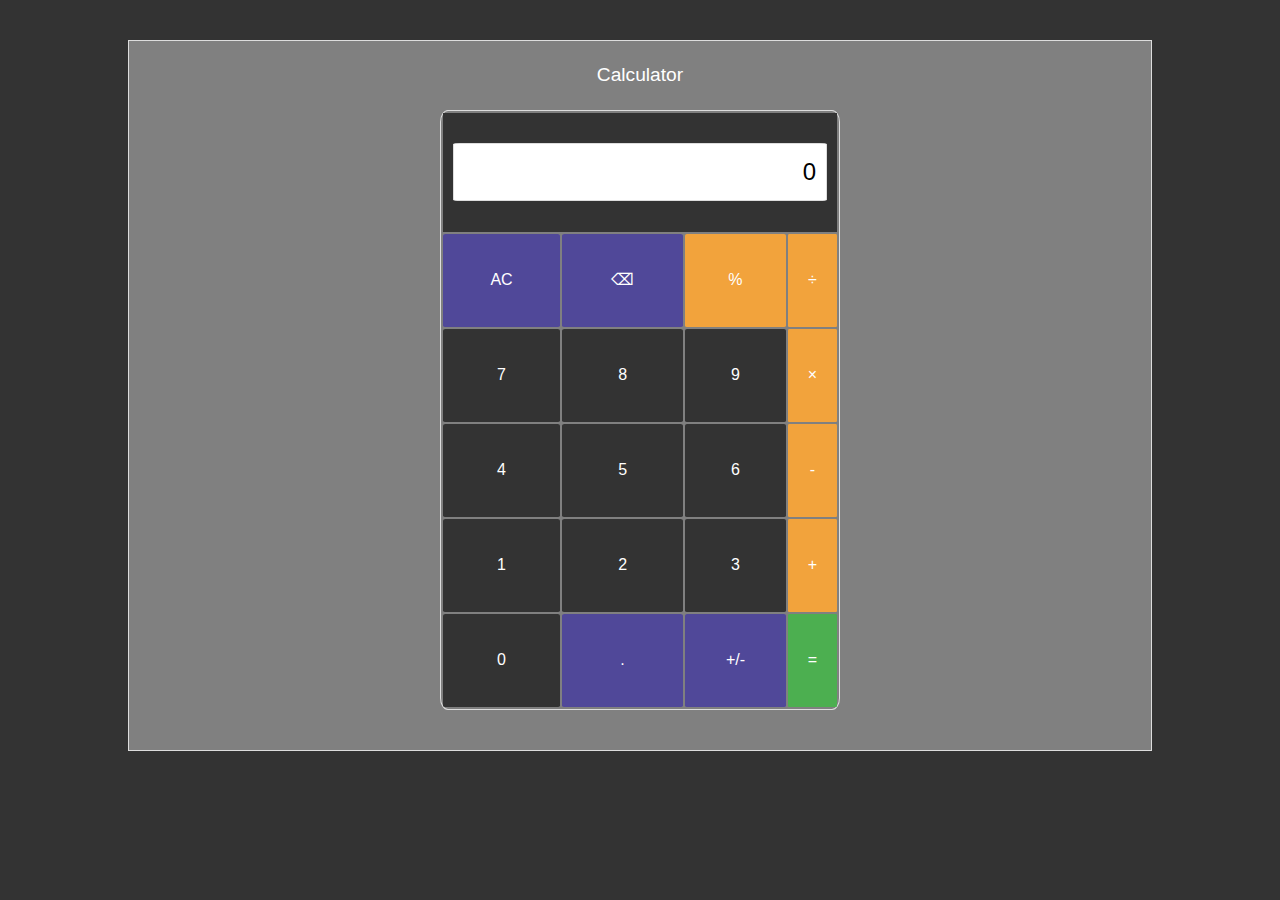
==== Calculator/testCal.html @ 5ae06198 "test cases" ====
<!DOCTYPE html>
<html lang="en">
  <head>
    <meta charset="UTF-8" />
    <meta name="viewport" content="width=device-width, initial-scale=1.0" />
    <title>Calculator</title>
    <link rel="stylesheet" href="Calculator.css" />
  </head>
  <body>
    <div class="container" id="container">
      <header class="header">
        <h1>Calculator</h1>
      </header>
      <table class="calculator" id="calculator">
        <tr class="result">
          <td colspan="4">
            <p id="result">0</p>
          </td>
        </tr>
        <tr class="first-row">
          <td><button id="clear">AC</button></td>
          <td><button id="backspace">⌫</button></td>
          <td><button id="remainder" class="operator">%</button></td>
          <td><button id="divide" class="operator">÷</button></td>
        </tr>
        <tr class="second-row">
          <td><button id="7" class="number">7</button></td>
          <td><button id="8" class="number">8</button></td>
          <td><button id="9" class="number">9</button></td>
          <td><button id="multiply" class="operator">×</button></td>
        </tr>
        <tr class="third-row">
          <td><button id="4" class="number">4</button></td>
          <td><button id="5" class="number">5</button></td>
          <td><button id="6" class="number">6</button></td>
          <td><button id="subtract" class="operator">-</button></td>
        </tr>
        <tr class="fourth-row">
          <td><button id="1" class="number">1</button></td>
          <td><button id="2" class="number">2</button></td>
          <td><button id="3" class="number">3</button></td>
          <td><button id="add" class="operator">+</button></td>
        </tr>
        <tr class="last-row">
          <td><button id="0" class="number">0</button></td>
          <td><button id="decimal">.</button></td>
          <td><button id="operatorSign">+/-</button></td>
          <td colspan="2"><button id="equals">=</button></td>
        </tr>
      </table>
    </div>
    <script src="Calculator.js"></script>
  </body>
</html>
---- Calculator/Calculator.css ----
/* Modified CSS Reset */
@import "modern-normalize";

/* Global Styles */
:root {
  line-height: 1.5;
}

/* Box-sizing */
*,
*::before,
*::after {
  box-sizing: border-box;
}

/* Reset Margin and Padding */
* {
  margin: 0;
  padding: 0;
}

/* Typography */
body {
  line-height: 1.5;
  -webkit-font-smoothing: antialiased;
}

/* Media Defaults */
img,
picture,
video,
canvas,
svg {
  display: block;
  max-width: 100%;
}

img {
  max-inline-size: 100%;
}

/* Form Elements */
input,
button,
textarea,
select {
  font: inherit;
}

/* Text Overflow */
p,
h1,
h2,
h3,
h4,
h5,
h6 {
  overflow-wrap: break-word;
  font-size: inherit;
  font-weight: inherit;
}

/* Reset Margins */
h1,
h2,
h3,
h4,
h5,
figure,
p,
ol,
ul {
  margin: 0;
}

ol[role="list"],
ul[role="list"] {
  list-style: none;
  padding-inline: 0;
}

/* Root Stacking Context */
#root,
#__next {
  isolation: isolate;
}

/* Body Styling */
body {
  font-family: -apple-system, BlinkMacSystemFont, "Segoe UI", Roboto, Oxygen,
    Ubuntu, Cantarell, "Open Sans", "Helvetica Neue", sans-serif;
  background-color: #333;
  margin: 0;
  padding: 0;
}
.container {
  width: 80%;
  height: 80%;
  margin: 40px auto;
  padding: 20px;
  background-color: #808080;
  border: 1px solid #ddd;
}
.header {
  background-color: #808080;
  color: #fff;
  text-align: center;
  font-size: 1.2rem;
  font-weight: lighter;
}
.calculator {
  border: 1px solid #ddd;
  background-color: #808080;
  width: 400px;
  height: 600px;
  border-radius: 2%;
  margin: 20px auto;
  box-shadow: 0 2px 4px rgba(0, 0, 20%, 0.5);
}
.result {
  background-color: #333;
  border-radius: 2%;
  margin-bottom: 1px solid;
  width: 70%;
  height: 20%;
}

.result p {
  background-color: #fff;
  font-size: 1.5rem;
  border-radius: 2%;
  overflow: hidden;
  display: flex;
  justify-content: flex-end;
  align-items: center;
  box-sizing: border-box;
  padding: 10px;
  margin-left: 10px;
  margin-right: 10px;
  width: 100%;
  min-width: 374px;
  min-height: 56px;
  max-width: 374px;
  border: 1px solid #ddd;
}
button {
  width: 100%;
  height: 100%;
  border: none;
  border-radius: 2%;
  background-color: #333;
  color: #fff;
  font-size: 1rem;
  font-weight: lighter;
  cursor: pointer;
}

button.operator {
  background-color: #f2a33c;
  color: #fff;
}

button#decimal,
button#operatorSign,
button#equals,
button#clear,
button#backspace {
  background-color: #504899;
  color: #fff;
}

button#equals {
  background-color: #4caf50;
}

/* Active state styles for buttons */
button:active {
  background-color: #555;
}
button.operator:active {
  background-color: #e67e73; /* Change to a darker color when clicked */
}
#equals:active {
  background-color: #3e8e41;
}

button#decimal:active,
button#operatorSign:active,
button#clear:active {
  background-color: #3b3f4e; /* Change to a darker color when clicked
      */
}
#backspace:active {
  background-color: #3b3f4e;
}
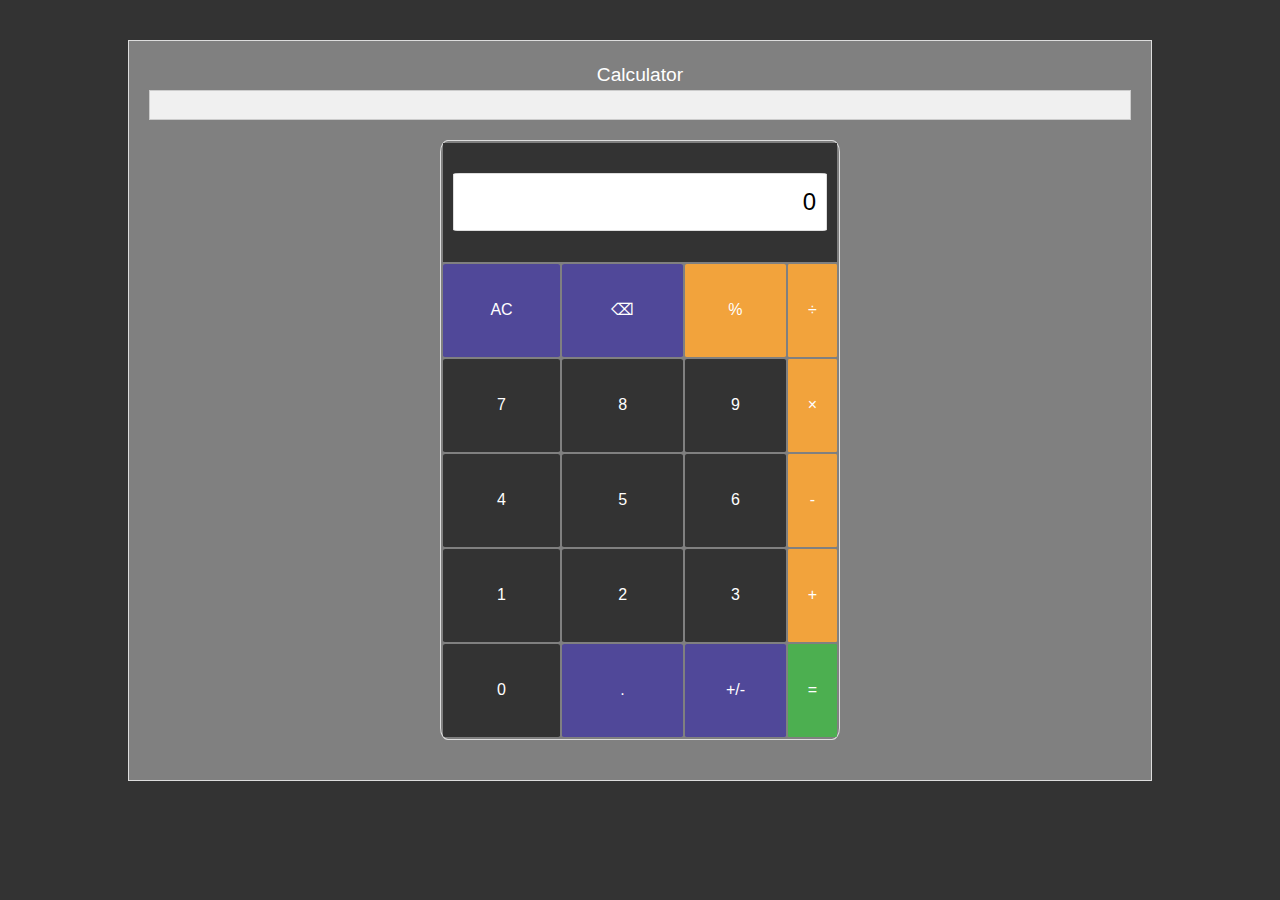
==== commit 2048532c: "test case successfull" ====
--- a/Calculator/testCal.html
+++ b/Calculator/testCal.html
@@ -4,13 +4,14 @@
     <meta charset="UTF-8" />
     <meta name="viewport" content="width=device-width, initial-scale=1.0" />
     <title>Calculator</title>
-    <link rel="stylesheet" href="Calculator.css" />
+    <link rel="stylesheet" href="testCal.css" />
   </head>
   <body>
     <div class="container" id="container">
       <header class="header">
         <h1>Calculator</h1>
       </header>
+      <div id="calculation-sequence" class="calculation-sequence"></div>
       <table class="calculator" id="calculator">
         <tr class="result">
           <td colspan="4">
@@ -49,6 +50,6 @@
         </tr>
       </table>
     </div>
-    <script src="Calculator.js"></script>
+    <script src="testCal.js"></script>
   </body>
 </html>
--- a/Calculator/testCal.css
+++ b/Calculator/testCal.css
@@ -0,0 +1,210 @@
+/* Modified CSS Reset */
+@import "modern-normalize";
+
+/* Global Styles */
+:root {
+  line-height: 1.5;
+}
+
+/* Box-sizing */
+*,
+*::before,
+*::after {
+  box-sizing: border-box;
+}
+
+/* Reset Margin and Padding */
+* {
+  margin: 0;
+  padding: 0;
+}
+
+/* Typography */
+body {
+  line-height: 1.5;
+  -webkit-font-smoothing: antialiased;
+}
+
+/* Media Defaults */
+img,
+picture,
+video,
+canvas,
+svg {
+  display: block;
+  max-width: 100%;
+}
+
+img {
+  max-inline-size: 100%;
+}
+
+/* Form Elements */
+input,
+button,
+textarea,
+select {
+  font: inherit;
+}
+
+/* Text Overflow */
+p,
+h1,
+h2,
+h3,
+h4,
+h5,
+h6 {
+  overflow-wrap: break-word;
+  font-size: inherit;
+  font-weight: inherit;
+}
+
+/* Reset Margins */
+h1,
+h2,
+h3,
+h4,
+h5,
+figure,
+p,
+ol,
+ul {
+  margin: 0;
+}
+
+ol[role="list"],
+ul[role="list"] {
+  list-style: none;
+  padding-inline: 0;
+}
+
+/* Root Stacking Context */
+#root,
+#__next {
+  isolation: isolate;
+}
+
+/* Body Styling */
+body {
+  font-family: -apple-system, BlinkMacSystemFont, "Segoe UI", Roboto, Oxygen,
+    Ubuntu, Cantarell, "Open Sans", "Helvetica Neue", sans-serif;
+  background-color: #333;
+  margin: 0;
+  padding: 0;
+}
+.container {
+  width: 80%;
+  height: 80%;
+  margin: 40px auto;
+  padding: 20px;
+  background-color: #808080;
+  border: 1px solid #ddd;
+}
+.header {
+  background-color: #808080;
+  color: #fff;
+  text-align: center;
+  font-size: 1.2rem;
+  font-weight: lighter;
+}
+.calculation-sequence {
+  font-size: 1.2em;
+  margin-bottom: 10px;
+  min-height: 30px; /* Ensure consistent size */
+  overflow: hidden; /* Hide overflowed content */
+  text-overflow: ellipsis; /* Display ellipsis for overflowed content */
+  white-space: nowrap; /* Prevent text wrapping */
+  display: flex;
+  justify-content: flex-end;
+  padding: 10px;
+  box-sizing: border-box;
+  border: 1px solid #ccc;
+  background-color: #f0f0f0;
+}
+
+.calculator {
+  border: 1px solid #ddd;
+  background-color: #808080;
+  width: 400px;
+  height: 600px;
+  border-radius: 2%;
+  margin: 20px auto;
+  box-shadow: 0 2px 4px rgba(0, 0, 20%, 0.5);
+}
+.result {
+  background-color: #333;
+  border-radius: 2%;
+  margin-bottom: 1px solid;
+  width: 70%;
+  height: 20%;
+}
+
+.result p {
+  background-color: #fff;
+  font-size: 1.5rem;
+  border-radius: 2%;
+  overflow: hidden;
+  display: flex;
+  justify-content: flex-end;
+  align-items: center;
+  box-sizing: border-box;
+  padding: 10px;
+  margin-left: 10px;
+  margin-right: 10px;
+  width: 100%;
+  min-width: 374px;
+  min-height: 56px;
+  max-width: 374px;
+  border: 1px solid #ddd;
+}
+button {
+  width: 100%;
+  height: 100%;
+  border: none;
+  border-radius: 2%;
+  background-color: #333;
+  color: #fff;
+  font-size: 1rem;
+  font-weight: lighter;
+  cursor: pointer;
+}
+
+button.operator {
+  background-color: #f2a33c;
+  color: #fff;
+}
+
+button#decimal,
+button#operatorSign,
+button#equals,
+button#clear,
+button#backspace {
+  background-color: #504899;
+  color: #fff;
+}
+
+button#equals {
+  background-color: #4caf50;
+}
+
+/* Active state styles for buttons */
+button:active {
+  background-color: #555;
+}
+button.operator:active {
+  background-color: #e67e73; /* Change to a darker color when clicked */
+}
+#equals:active {
+  background-color: #3e8e41;
+}
+
+button#decimal:active,
+button#operatorSign:active,
+button#clear:active {
+  background-color: #3b3f4e; /* Change to a darker color when clicked
+      */
+}
+#backspace:active {
+  background-color: #3b3f4e;
+}
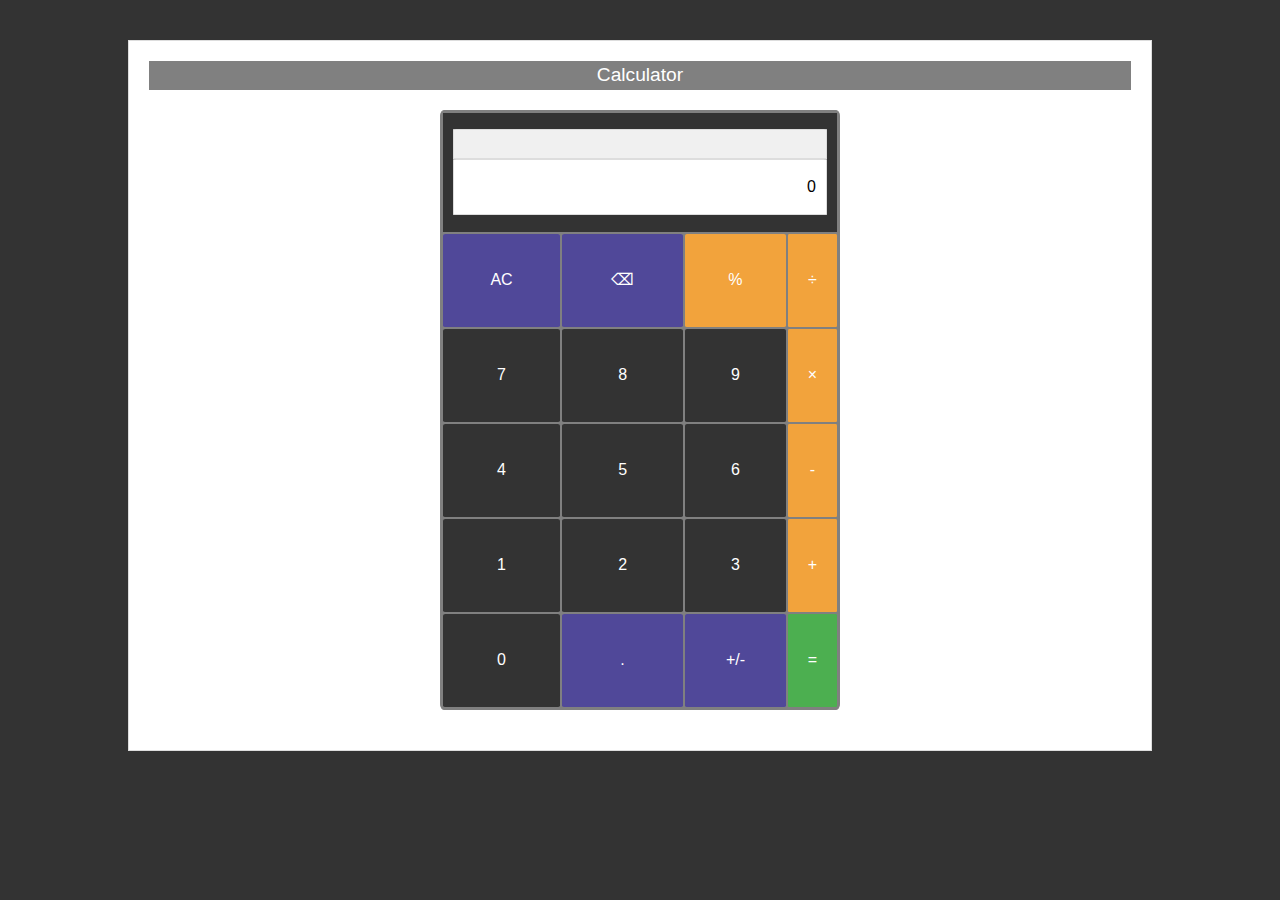
==== commit a3a8e5c0: "Successful test cases and finalized code" ====
--- a/Calculator/testCal.html
+++ b/Calculator/testCal.html
@@ -11,11 +11,11 @@
       <header class="header">
         <h1>Calculator</h1>
       </header>
-      <div id="calculation-sequence" class="calculation-sequence"></div>
       <table class="calculator" id="calculator">
         <tr class="result">
           <td colspan="4">
-            <p id="result">0</p>
+            <p id="calculation-sequence" class="calculation-sequence"></p>
+            <p id="display">0</p>
           </td>
         </tr>
         <tr class="first-row">
--- a/Calculator/testCal.css
+++ b/Calculator/testCal.css
@@ -98,7 +98,7 @@
   height: 80%;
   margin: 40px auto;
   padding: 20px;
-  background-color: #808080;
+  background-color: #fff;
   border: 1px solid #ddd;
 }
 .header {
@@ -108,27 +108,13 @@
   font-size: 1.2rem;
   font-weight: lighter;
 }
-.calculation-sequence {
-  font-size: 1.2em;
-  margin-bottom: 10px;
-  min-height: 30px; /* Ensure consistent size */
-  overflow: hidden; /* Hide overflowed content */
-  text-overflow: ellipsis; /* Display ellipsis for overflowed content */
-  white-space: nowrap; /* Prevent text wrapping */
-  display: flex;
-  justify-content: flex-end;
-  padding: 10px;
-  box-sizing: border-box;
-  border: 1px solid #ccc;
-  background-color: #f0f0f0;
-}
 
 .calculator {
-  border: 1px solid #ddd;
+  border: 1px solid #808080;
   background-color: #808080;
   width: 400px;
   height: 600px;
-  border-radius: 2%;
+  border-radius: 1%;
   margin: 20px auto;
   box-shadow: 0 2px 4px rgba(0, 0, 20%, 0.5);
 }
@@ -138,13 +124,15 @@
   margin-bottom: 1px solid;
   width: 70%;
   height: 20%;
-}
-
-.result p {
+ 
+}
+ p{
   background-color: #fff;
-  font-size: 1.5rem;
-  border-radius: 2%;
+  font-size: 1rem;
+  border-radius: 1%;
   overflow: hidden;
+  text-overflow: ellipsis;
+  white-space:nowrap;
   display: flex;
   justify-content: flex-end;
   align-items: center;
@@ -158,6 +146,14 @@
   max-width: 374px;
   border: 1px solid #ddd;
 }
+.calculation-sequence, .display {
+  font-size: 1.2rem;
+  margin-bottom: none;
+  min-height: 30px; /* Ensure consistent size */
+  padding: 0px;
+  box-sizing: border-box;
+  background-color: #f0f0f0;
+}
 button {
   width: 100%;
   height: 100%;
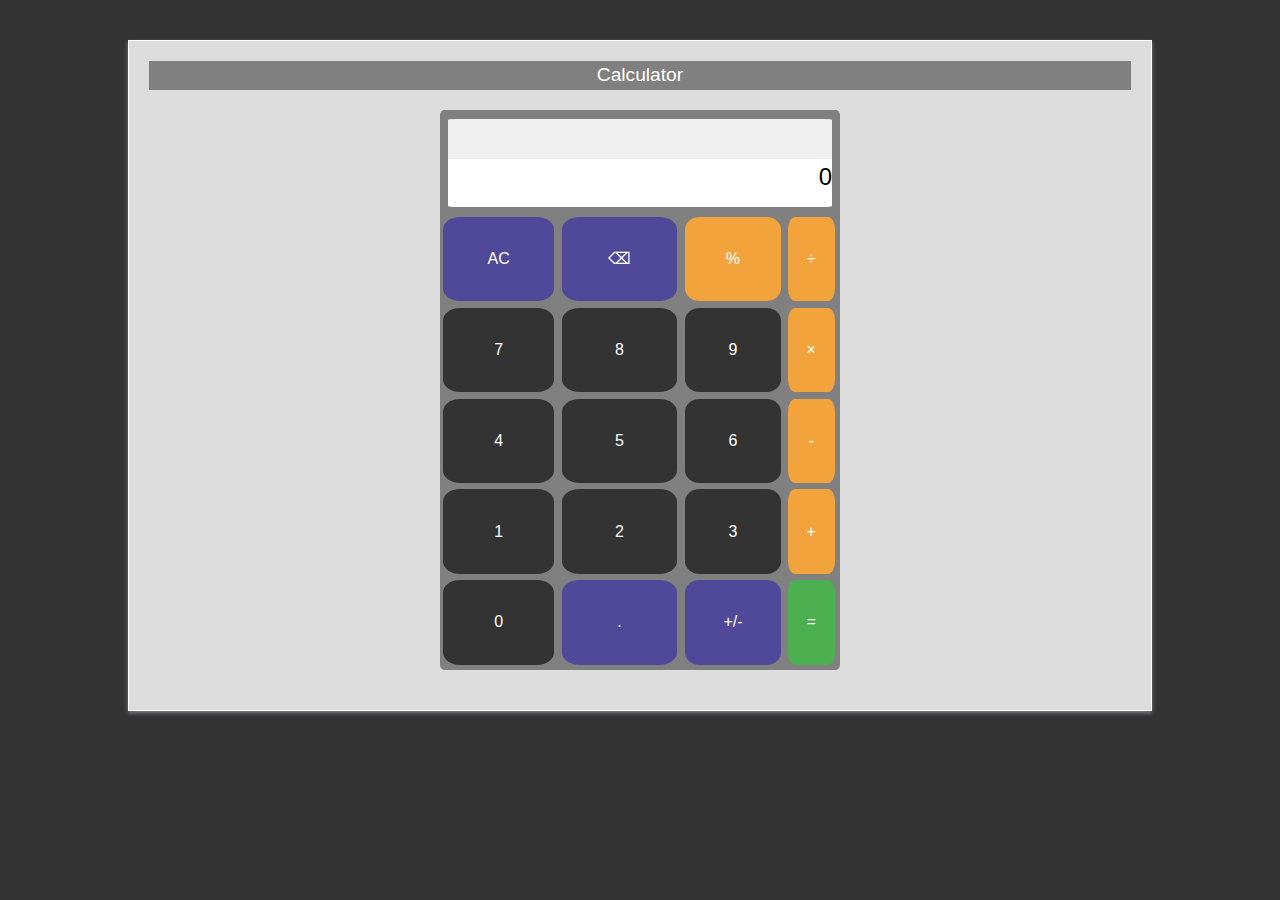
==== commit c5788a97: "made some minor changes" ====
--- a/Calculator/testCal.html
+++ b/Calculator/testCal.html
@@ -12,10 +12,12 @@
         <h1>Calculator</h1>
       </header>
       <table class="calculator" id="calculator">
-        <tr class="result">
-          <td colspan="4">
-            <p id="calculation-sequence" class="calculation-sequence"></p>
-            <p id="display">0</p>
+        <tr>
+          <td colspan="4" class="result-td">
+            <div class="result">
+              <div id="calculation-sequence" class="calculation-sequence"></div>
+            <div id="display" class="display">0</div>
+            </div>
           </td>
         </tr>
         <tr class="first-row">
--- a/Calculator/testCal.css
+++ b/Calculator/testCal.css
@@ -98,8 +98,9 @@
   height: 80%;
   margin: 40px auto;
   padding: 20px;
-  background-color: #fff;
-  border: 1px solid #ddd;
+  background-color: #ddd;
+  border: 1px solid #fff;
+  box-shadow:0 2px 4px rgba(207, 207, 223, 0.5);
 }
 .header {
   background-color: #808080;
@@ -112,53 +113,57 @@
 .calculator {
   border: 1px solid #808080;
   background-color: #808080;
-  width: 400px;
-  height: 600px;
+  width: 25rem;
+  height: 35rem;
   border-radius: 1%;
   margin: 20px auto;
   box-shadow: 0 2px 4px rgba(0, 0, 20%, 0.5);
 }
+.result-td{
+  height: 100px;
+}
 .result {
-  background-color: #333;
-  border-radius: 2%;
-  margin-bottom: 1px solid;
-  width: 70%;
-  height: 20%;
- 
-}
- p{
   background-color: #fff;
-  font-size: 1rem;
-  border-radius: 1%;
+  width: 80%;
+  display: inline;
+  font-size: 1.5rem;
+  font-weight: lighter;
+  text-align: right;
   overflow: hidden;
   text-overflow: ellipsis;
   white-space:nowrap;
-  display: flex;
-  justify-content: flex-end;
-  align-items: center;
   box-sizing: border-box;
-  padding: 10px;
-  margin-left: 10px;
-  margin-right: 10px;
-  width: 100%;
-  min-width: 374px;
-  min-height: 56px;
-  max-width: 374px;
-  border: 1px solid #ddd;
-}
-.calculation-sequence, .display {
-  font-size: 1.2rem;
+}
+
+.calculation-sequence{
   margin-bottom: none;
   min-height: 30px; /* Ensure consistent size */
   padding: 0px;
-  box-sizing: border-box;
   background-color: #f0f0f0;
-}
+  min-height: 2.5rem;
+  border-top-left-radius: 2%;
+  border-top-right-radius: 2%;
+  margin-left: 5px;
+  margin-right: 5px;
+}
+.display {
+  min-height: 30px; /* Ensure consistent size */
+  padding: 0px;
+  background-color: #fff;
+  min-width: 24rem;
+  min-height: 3rem;
+  max-width: 25rem;
+  border-bottom-left-radius: 2%;
+  border-bottom-right-radius: 2%;
+  margin-left: 5px;
+  margin-right: 5px;
+}
+
 button {
-  width: 100%;
-  height: 100%;
+  width: 95%;
+  height: 95%;
   border: none;
-  border-radius: 2%;
+  border-radius: 15%;
   background-color: #333;
   color: #fff;
   font-size: 1rem;
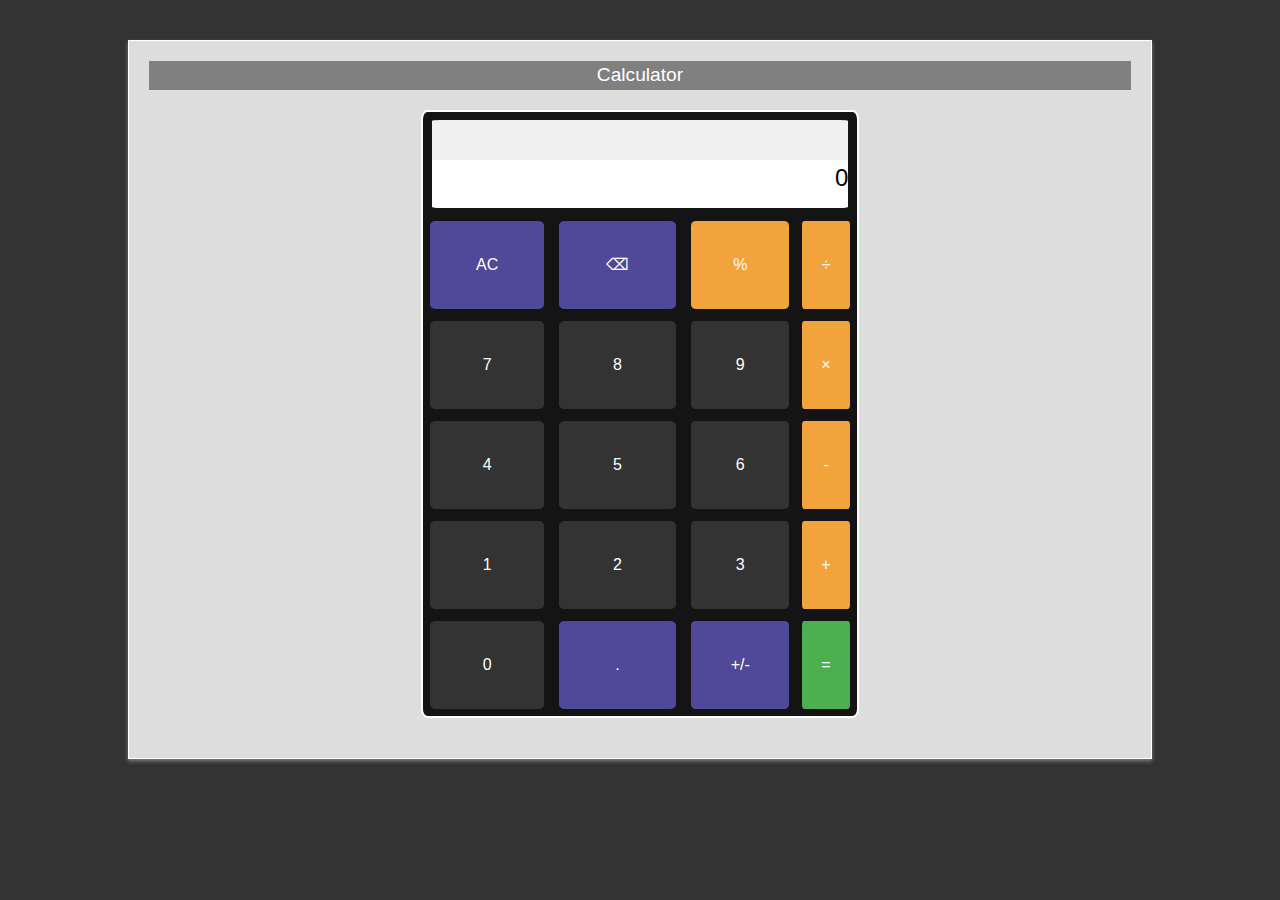
==== commit 530e11a6: "." ====
--- a/Calculator/testCal.html
+++ b/Calculator/testCal.html
@@ -16,7 +16,7 @@
           <td colspan="4" class="result-td">
             <div class="result">
               <div id="calculation-sequence" class="calculation-sequence"></div>
-            <div id="display" class="display">0</div>
+              <div id="display" class="display">0</div>
             </div>
           </td>
         </tr>
--- a/Calculator/testCal.css
+++ b/Calculator/testCal.css
@@ -111,11 +111,12 @@
 }
 
 .calculator {
-  border: 1px solid #808080;
-  background-color: #808080;
-  width: 25rem;
-  height: 35rem;
-  border-radius: 1%;
+  border: 2px solid #fff;
+  background-color: #141414; 
+  width: 27rem;
+  height: 38rem;
+  padding-left: 5.5px;
+  border-radius: 1.5%;
   margin: 20px auto;
   box-shadow: 0 2px 4px rgba(0, 0, 20%, 0.5);
 }
@@ -141,29 +142,29 @@
   padding: 0px;
   background-color: #f0f0f0;
   min-height: 2.5rem;
+  min-width: 26rem;
   border-top-left-radius: 2%;
   border-top-right-radius: 2%;
-  margin-left: 5px;
-  margin-right: 5px;
+  margin-left: 2px;
+  margin-right: 7px;
 }
 .display {
   min-height: 30px; /* Ensure consistent size */
   padding: 0px;
   background-color: #fff;
-  min-width: 24rem;
+  min-width: 26rem;
   min-height: 3rem;
-  max-width: 25rem;
   border-bottom-left-radius: 2%;
   border-bottom-right-radius: 2%;
-  margin-left: 5px;
-  margin-right: 5px;
+  margin-left: 2px;
+  margin-right: 7px;
 }
 
 button {
-  width: 95%;
-  height: 95%;
+  width: 90%;
+  height: 90%;
   border: none;
-  border-radius: 15%;
+  border-radius: 5%;
   background-color: #333;
   color: #fff;
   font-size: 1rem;
